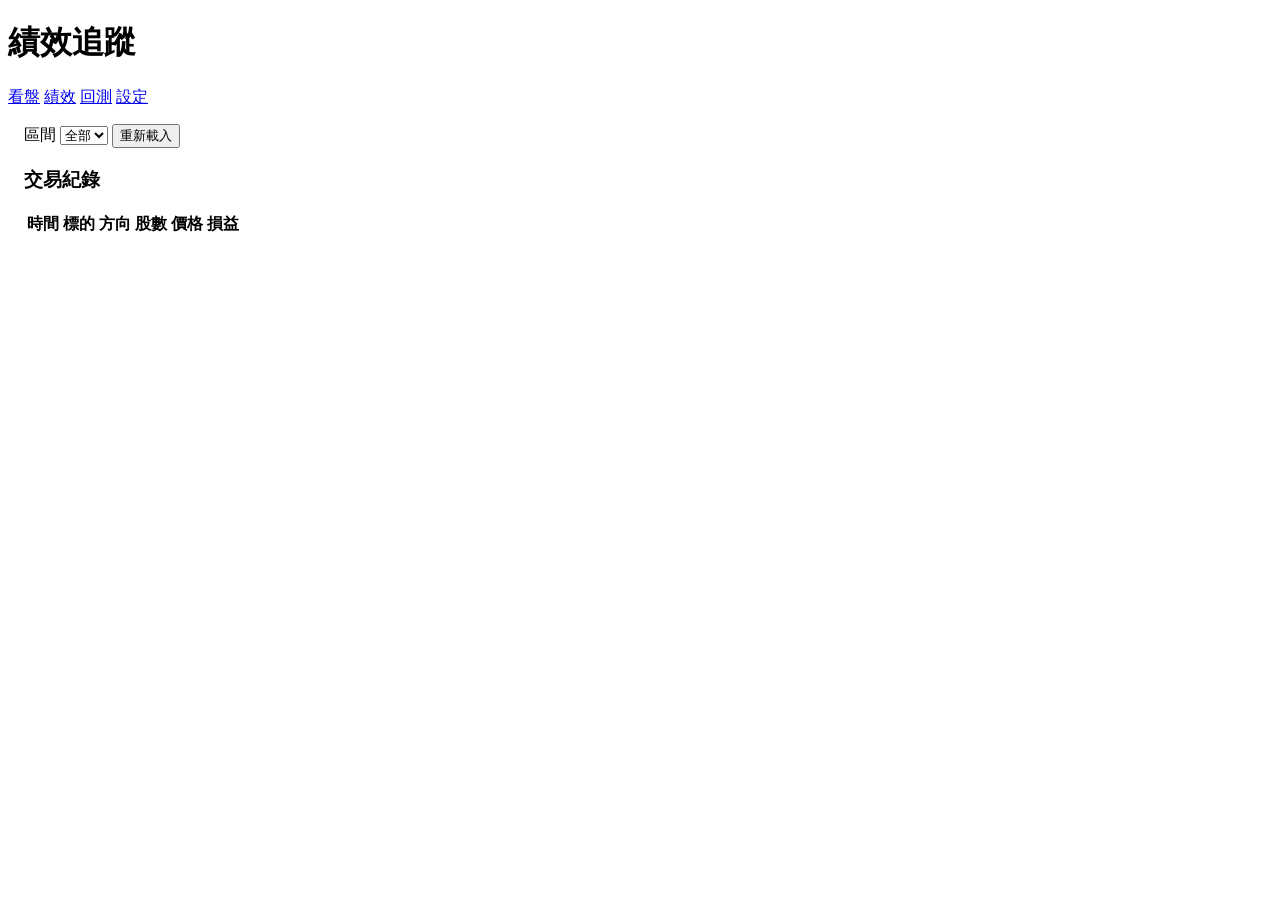
==== frontend/performance.html @ eb146c4a "實作台股 AI 模擬交易 MVP：FastAPI 後端、看盤前端與領域文件 新增即時/mock 行情、技術指標與觸發、可切換 AI 建議、模擬交易與風控、Gmail 通知、回測引擎，並附 CONTEX" ====
<!DOCTYPE html>
<html lang="zh-Hant">
<head>
  <meta charset="UTF-8" />
  <meta name="viewport" content="width=device-width, initial-scale=1" />
  <title>績效 — 台股 AI 模擬交易</title>
  <link rel="stylesheet" href="/static/style.css" />
</head>
<body>
  <header>
    <h1>績效追蹤</h1>
    <nav>
      <a href="/">看盤</a>
      <a href="/performance">績效</a>
      <a href="/backtest">回測</a>
      <a href="/settings">設定</a>
    </nav>
  </header>
  <main class="main" style="padding: 1rem;">
    <div class="form-row">
      <label>區間</label>
      <select id="period">
        <option value="all">全部</option>
        <option value="month">本月</option>
        <option value="week">本週</option>
      </select>
      <button id="btn-load" type="button">重新載入</button>
    </div>
    <section class="panel" id="stats"></section>
    <section class="panel">
      <h3>交易紀錄</h3>
      <table>
        <thead><tr><th>時間</th><th>標的</th><th>方向</th><th>股數</th><th>價格</th><th>損益</th></tr></thead>
        <tbody id="trades-body"></tbody>
      </table>
    </section>
  </main>
  <script type="module">
    import { api } from "/static/app.js";
    async function load() {
      const period = document.getElementById("period").value;
      const d = await api(`/api/performance?period=${period}`);
      document.getElementById("stats").innerHTML = `
        <p>勝率：${d.win_rate}%（${d.total_trades} 筆平倉）</p>
        <p>最大獲利：NT$${d.max_win}　最大虧損：NT$${d.max_loss}</p>
        <p>平均損益：NT$${d.avg_pnl}</p>
        <p>權益曲線點數：${(d.equity_curve || []).length}</p>
      `;
      document.getElementById("trades-body").innerHTML = (d.trades || [])
        .map(
          (t) =>
            `<tr><td>${t.created_at?.slice(0, 16)}</td><td>${t.symbol}</td><td>${t.side}</td><td>${t.qty}</td><td>${t.price}</td><td>${t.pnl ?? "—"}</td></tr>`
        )
        .join("");
    }
    document.getElementById("btn-load").onclick = load;
    document.getElementById("period").onchange = load;
    load();
  </script>
</body>
</html>
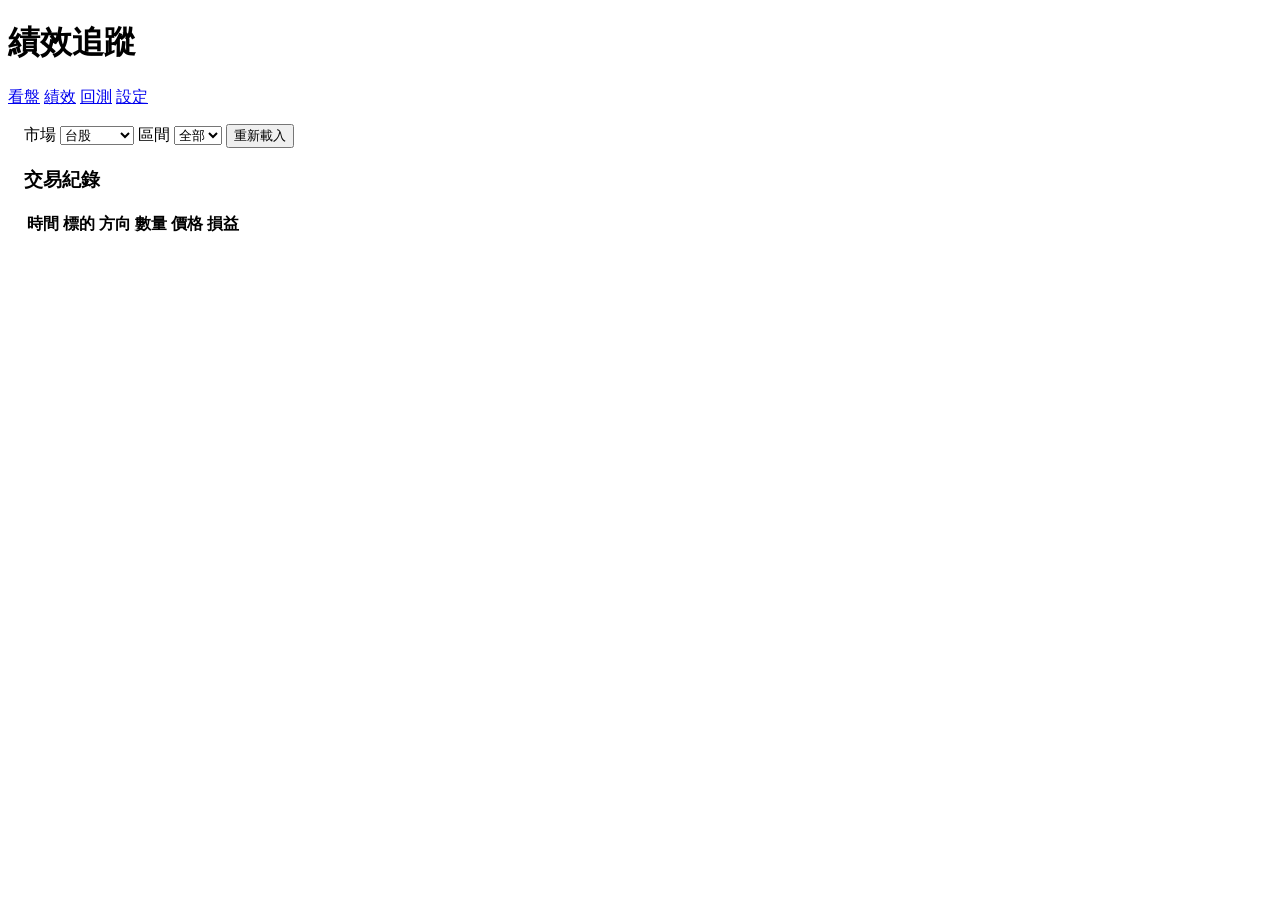
==== commit d3a361a4: "分離台股與虛擬貨幣模擬交易，並強化看盤下單體驗。 新增 crypto 行情、分市場資料庫與獨立虛擬資金；前端可切換市場、顯示持倉明細與預估成交金額（USDT/TWD），並修復 analysis_cac" ====
--- a/frontend/performance.html
+++ b/frontend/performance.html
@@ -18,6 +18,11 @@
   </header>
   <main class="main" style="padding: 1rem;">
     <div class="form-row">
+      <label>市場</label>
+      <select id="perf-market">
+        <option value="tw">台股</option>
+        <option value="crypto">虛擬貨幣</option>
+      </select>
       <label>區間</label>
       <select id="period">
         <option value="all">全部</option>
@@ -30,7 +35,7 @@
     <section class="panel">
       <h3>交易紀錄</h3>
       <table>
-        <thead><tr><th>時間</th><th>標的</th><th>方向</th><th>股數</th><th>價格</th><th>損益</th></tr></thead>
+        <thead><tr><th>時間</th><th>標的</th><th>方向</th><th>數量</th><th>價格</th><th>損益</th></tr></thead>
         <tbody id="trades-body"></tbody>
       </table>
     </section>
@@ -39,11 +44,14 @@
     import { api } from "/static/app.js";
     async function load() {
       const period = document.getElementById("period").value;
-      const d = await api(`/api/performance?period=${period}`);
+      const market = document.getElementById("perf-market").value;
+      const cur = market === "crypto" ? "USDT" : "NT$";
+      const d = await api(`/api/performance?period=${period}&market=${market}`);
       document.getElementById("stats").innerHTML = `
+        <p>市場：${market === "crypto" ? "虛擬貨幣" : "台股"}</p>
         <p>勝率：${d.win_rate}%（${d.total_trades} 筆平倉）</p>
-        <p>最大獲利：NT$${d.max_win}　最大虧損：NT$${d.max_loss}</p>
-        <p>平均損益：NT$${d.avg_pnl}</p>
+        <p>最大獲利：${cur}${d.max_win}　最大虧損：${cur}${d.max_loss}</p>
+        <p>平均損益：${cur}${d.avg_pnl}</p>
         <p>權益曲線點數：${(d.equity_curve || []).length}</p>
       `;
       document.getElementById("trades-body").innerHTML = (d.trades || [])
@@ -55,6 +63,7 @@
     }
     document.getElementById("btn-load").onclick = load;
     document.getElementById("period").onchange = load;
+    document.getElementById("perf-market").onchange = load;
     load();
   </script>
 </body>
